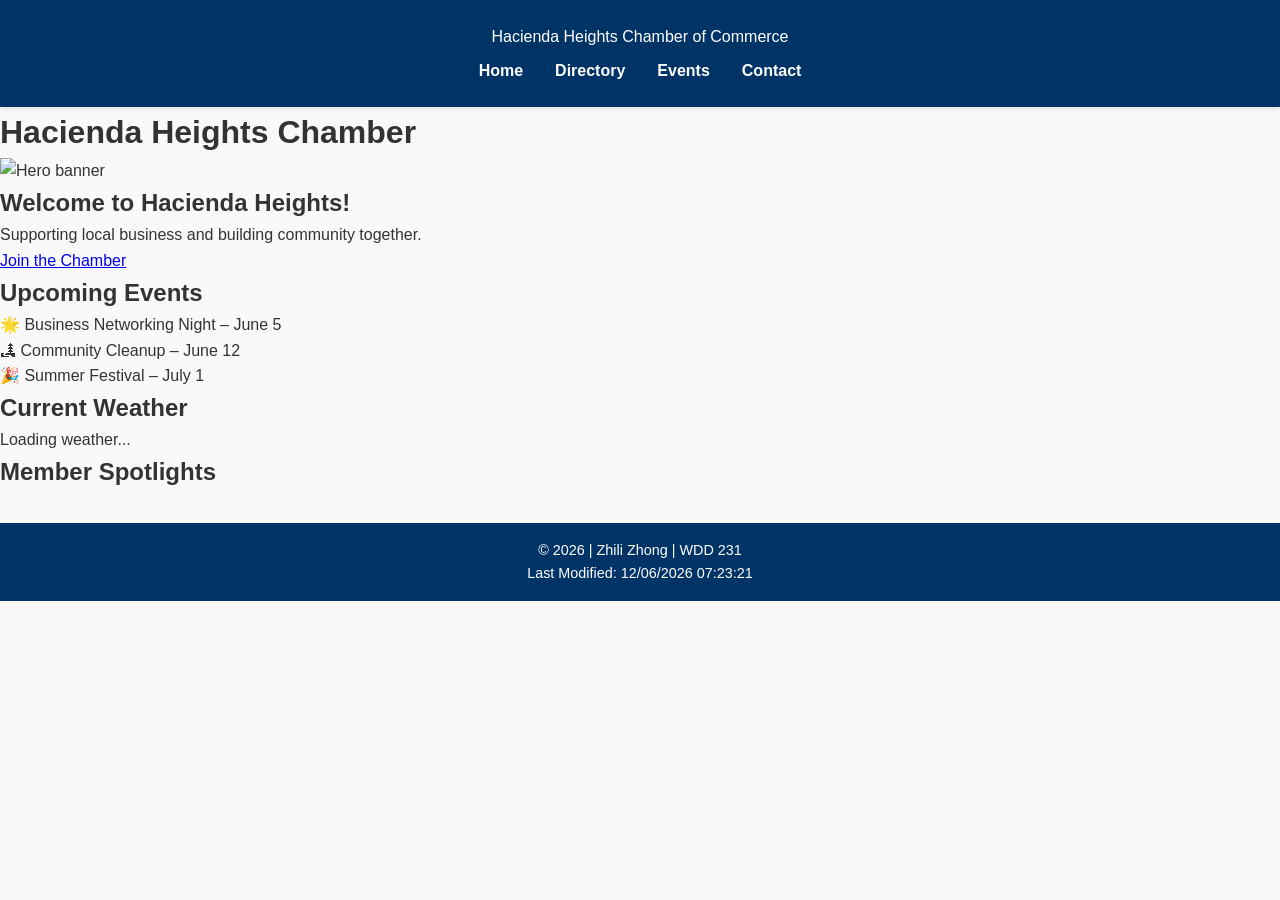
==== chamber/index.html @ d75ea828 "Rename index(6).html to index.html" ====
<!DOCTYPE html>
<html lang="en">
<head>
  <meta charset="UTF-8" />
  <meta name="viewport" content="width=device-width, initial-scale=1.0" />
  <meta name="description" content="Hacienda Heights Chamber of Commerce - Home Page" />
  <meta name="author" content="Zhili Zhong" />
  <title>Hacienda Heights Chamber</title>
  <link rel="icon" href="images/favicon.ico" />
  <link rel="stylesheet" href="styles/directory.css" />
</head>

<body>
  <header>
    <span class="site-title">Hacienda Heights Chamber of Commerce</span>
    <nav>
      <ul>
        <li><a href="index.html">Home</a></li>
        <li><a href="directory.html">Directory</a></li>
        <li><a href="events.html">Events</a></li>
        <li><a href="contact.html">Contact</a></li>
      </ul>
    </nav>
  </header>

  <main>
    <h1>Hacienda Heights Chamber</h1>

    <!-- Hero section -->
    <section class="hero">
      <img src="images/hero.jpg" alt="Hero banner" />
      <div class="hero-text">
        <h2>Welcome to Hacienda Heights!</h2>
        <p>Supporting local business and building community together.</p>
        <a href="#" class="cta-button">Join the Chamber</a>
      </div>
    </section>

    <!-- Events section -->
    <section class="events">
      <h2>Upcoming Events</h2>
      <ul>
        <li>🌟 Business Networking Night – June 5</li>
        <li>🏞 Community Cleanup – June 12</li>
        <li>🎉 Summer Festival – July 1</li>
      </ul>
    </section>

    <!-- Weather section -->
    <section class="weather">
      <h2>Current Weather</h2>
      <div id="weather">
        <p>Loading weather...</p>
      </div>
    </section>

    <!-- Spotlight section -->
    <section class="spotlights">
      <h2>Member Spotlights</h2>
      <div id="spotlight-container">
        <!-- spotlight cards inserted by spotlight.js -->
      </div>
    </section>
  </main>

  <footer>
    <p>&copy; <span id="year"></span> | Zhili Zhong | WDD 231</p>
    <p>Last Modified: <span id="lastModified"></span></p>
  </footer>

  <script src="scripts/weather.js" type="module"></script>
  <script src="scripts/spotlight.js" type="module"></script>
  <script>
    document.getElementById("year").textContent = new Date().getFullYear();
    document.getElementById("lastModified").textContent = document.lastModified;
  </script>
</body>
</html>
---- chamber/styles/directory.css ----
/* Base Reset */
* {
  box-sizing: border-box;
  margin: 0;
  padding: 0;
}

body {
  font-family: 'Segoe UI', Tahoma, Geneva, Verdana, sans-serif;
  line-height: 1.6;
  background-color: #f9f9f9;
  color: #333;
}

/* Header */
header {
  background-color: #003366;
  color: white;
  padding: 1.5rem 1rem;
  text-align: center;
  box-shadow: 0 2px 5px rgba(0,0,0,0.1);
}

header h1 {
  font-size: 1.75rem;
}

nav ul {
  list-style: none;
  display: flex;
  justify-content: center;
  margin-top: 0.5rem;
  flex-wrap: wrap;
}

nav li {
  margin: 0 1rem;
}

nav a {
  color: white;
  text-decoration: none;
  font-weight: bold;
}

nav a:hover {
  text-decoration: underline;
}

/* Introduction */
.intro {
  max-width: 800px;
  margin: 2rem auto;
  padding: 1rem;
  background-color: #ffffff;
  border-left: 4px solid #003366;
  box-shadow: 0 0 8px rgba(0,0,0,0.05);
}

.intro h2 {
  margin-bottom: 0.5rem;
  color: #003366;
}

.intro p {
  font-size: 1rem;
  color: #555;
}

/* View toggle buttons */
.view-toggle {
  text-align: center;
  margin: 1rem 0;
}

.view-toggle button {
  background-color: #003366;
  color: white;
  border: none;
  padding: 0.6rem 1.2rem;
  margin: 0 0.5rem;
  cursor: pointer;
  border-radius: 5px;
  font-size: 1rem;
}

.view-toggle button:hover {
  background-color: #0050a0;
}

/* Directory Grid/List View */
#directory {
  display: flex;
  flex-wrap: wrap;
  justify-content: center;
  gap: 1.5rem;
  padding: 1rem;
}

.grid .card {
  background-color: white;
  border: 1px solid #ddd;
  border-radius: 8px;
  padding: 1rem;
  width: 250px;
  text-align: center;
  box-shadow: 0 2px 4px rgba(0,0,0,0.05);
}

.list {
  flex-direction: column;
  align-items: center;
}

.list .card {
  width: 90%;
  text-align: left;
}

/* Card Contents */
.card img {
  max-width: 100px;
  border-radius: 6px;
  margin: 0.5rem 0;
}

.card h3 {
  margin: 0.5rem 0;
  color: #003366;
}

.card p {
  margin: 0.25rem 0;
}

.card a {
  display: inline-block;
  margin-top: 0.5rem;
  color: #0050a0;
  text-decoration: none;
  font-weight: 500;
}

.card a:hover {
  text-decoration: underline;
}

/* Membership Levels */
.gold {
  border: 2px solid gold;
  background-color: #fffbea;
}

.silver {
  border: 2px solid silver;
  background-color: #f5f5f5;
}

/* Footer */
footer {
  background-color: #003366;
  color: white;
  text-align: center;
  padding: 1rem;
  margin-top: 2rem;
  font-size: 0.9rem;
}
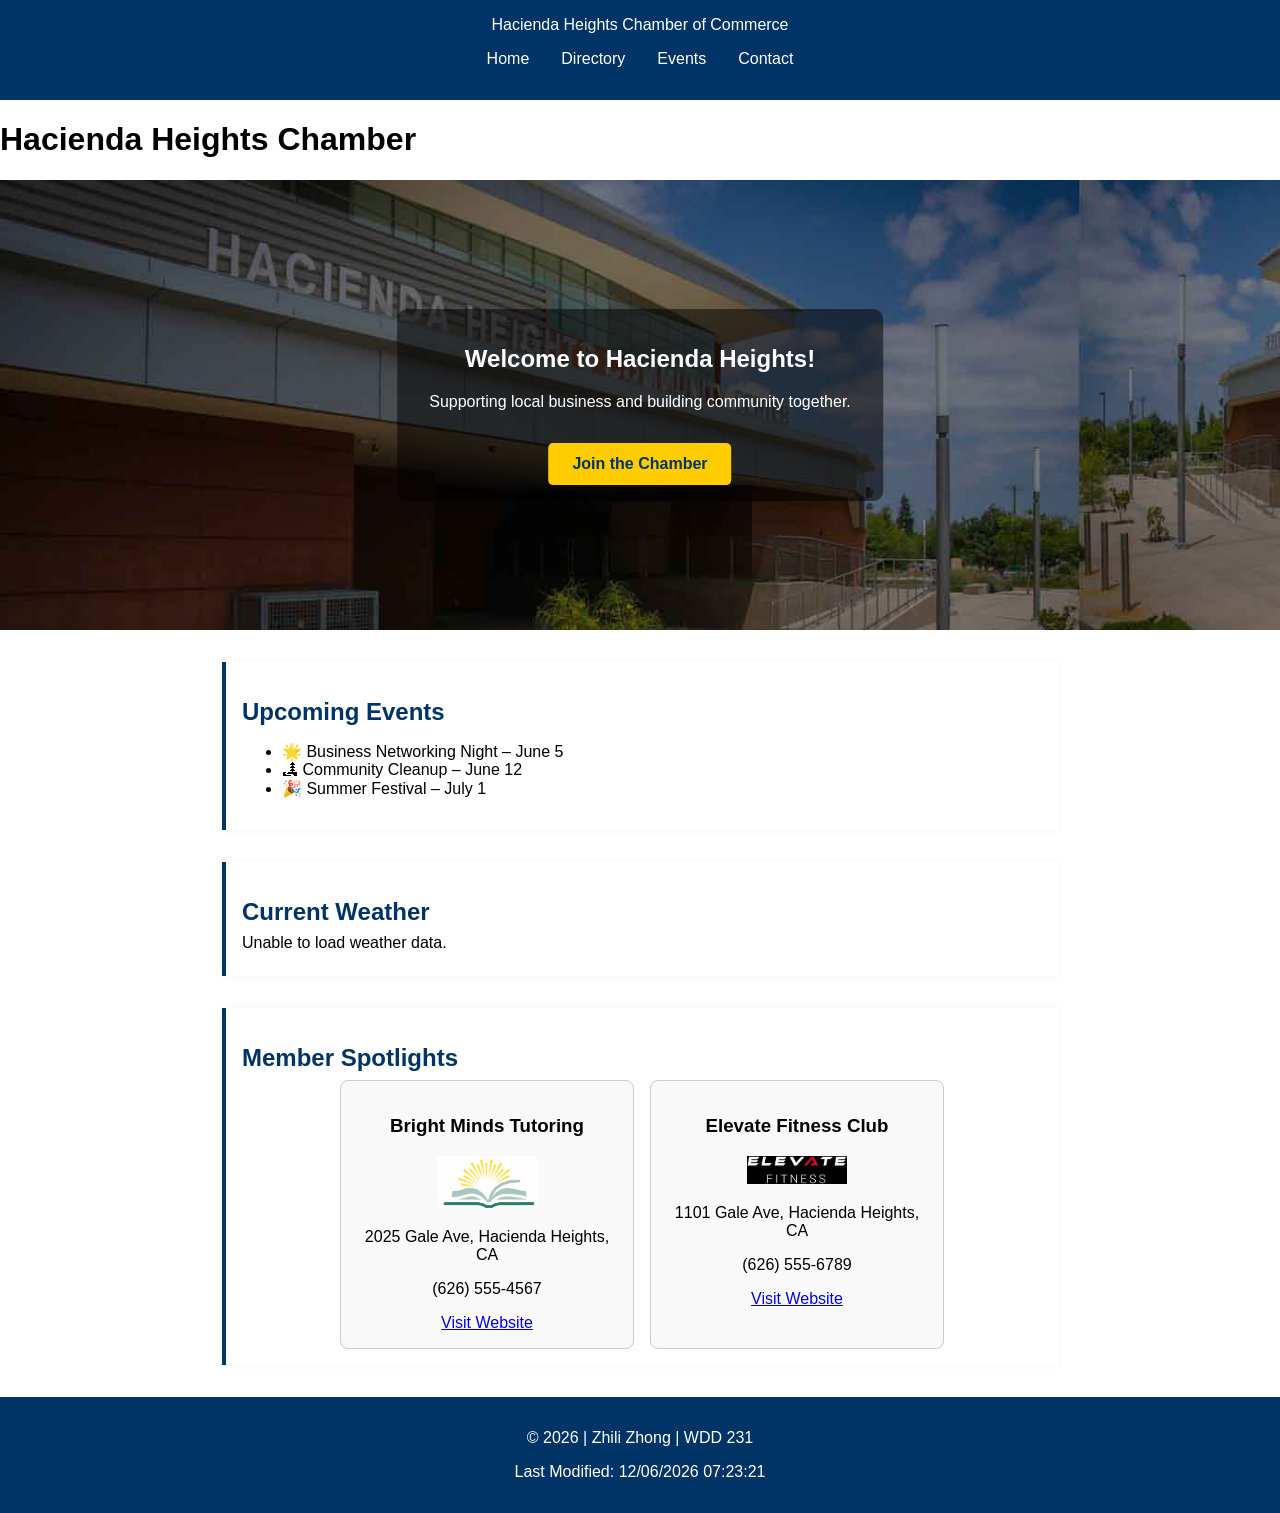
==== commit 4b28dad5: "Update index.html" ====
--- a/chamber/index.html
+++ b/chamber/index.html
@@ -3,9 +3,15 @@
 <head>
   <meta charset="UTF-8" />
   <meta name="viewport" content="width=device-width, initial-scale=1.0" />
-  <meta name="description" content="Hacienda Heights Chamber of Commerce - Home Page" />
+  <meta name="description" content="The Hacienda Heights Chamber of Commerce supports local business growth, hosts events, and connects our diverse community in the San Gabriel Valley." />
   <meta name="author" content="Zhili Zhong" />
-  <title>Hacienda Heights Chamber</title>
+
+  <meta property="og:title" content="Hacienda Heights Chamber of Commerce" />
+  <meta property="og:description" content="Building a strong community through local business, events, and member support in Southern California." />
+  <meta property="og:image" content="images/hero.jpg" />
+  <meta property="og:url" content="https://leo060702.github.io/wdd231/chamber/index.html" />
+
+  <title>Hacienda Heights Chamber of Commerce - Home Page</title>
   <link rel="icon" href="images/favicon.ico" />
   <link rel="stylesheet" href="styles/directory.css" />
 </head>
--- a/chamber/styles/directory.css
+++ b/chamber/styles/directory.css
@@ -1,54 +1,107 @@
-/* Base Reset */
-* {
-  box-sizing: border-box;
+body {
+  font-family: Arial, sans-serif;
   margin: 0;
   padding: 0;
 }
 
-body {
-  font-family: 'Segoe UI', Tahoma, Geneva, Verdana, sans-serif;
-  line-height: 1.6;
-  background-color: #f9f9f9;
-  color: #333;
-}
-
-/* Header */
-header {
+header, footer {
   background-color: #003366;
   color: white;
-  padding: 1.5rem 1rem;
+  padding: 1rem;
   text-align: center;
-  box-shadow: 0 2px 5px rgba(0,0,0,0.1);
-}
-
-header h1 {
-  font-size: 1.75rem;
 }
 
 nav ul {
   list-style: none;
   display: flex;
   justify-content: center;
-  margin-top: 0.5rem;
-  flex-wrap: wrap;
-}
-
-nav li {
-  margin: 0 1rem;
+  padding: 0;
 }
 
 nav a {
   color: white;
+  margin: 0 1rem;
   text-decoration: none;
-  font-weight: bold;
 }
 
-nav a:hover {
-  text-decoration: underline;
+.view-toggle {
+  text-align: center;
+  margin: 1rem;
 }
 
-/* Introduction */
-.intro {
+button {
+  margin: 0 0.5rem;
+  padding: 0.5rem 1rem;
+}
+
+.grid, .list {
+  display: flex;
+  flex-wrap: wrap;
+  justify-content: center;
+  gap: 1rem;
+  padding: 1rem;
+}
+
+.grid .card {
+  width: 200px;
+  border: 1px solid #ccc;
+  padding: 1rem;
+  text-align: center;
+}
+
+.list {
+  flex-direction: column;
+}
+
+.list .card {
+  width: 90%;
+  margin: 0 auto;
+}
+
+/* Hero Section */
+.hero {
+  position: relative;
+  text-align: center;
+  color: white;
+  margin-bottom: 2rem;
+}
+
+.hero img {
+  width: 100%;
+  height: auto;
+  max-height: 450px;
+  object-fit: cover;
+  display: block;
+}
+
+.hero-text {
+  position: absolute;
+  top: 50%;
+  left: 50%;
+  transform: translate(-50%, -50%);
+  background-color: rgba(0, 0, 0, 0.5);
+  padding: 1rem 2rem;
+  border-radius: 10px;
+}
+
+/* CTA Button */
+.cta-button {
+  display: inline-block;
+  margin-top: 1rem;
+  padding: 0.75rem 1.5rem;
+  background-color: #ffcc00;
+  color: #003366;
+  font-weight: bold;
+  text-decoration: none;
+  border-radius: 5px;
+}
+
+.cta-button:hover {
+  background-color: #ffd633;
+}
+
+/* Events, Weather, Spotlight */
+.events, .weather, .spotlights {
   max-width: 800px;
   margin: 2rem auto;
   padding: 1rem;
@@ -57,111 +110,27 @@
   box-shadow: 0 0 8px rgba(0,0,0,0.05);
 }
 
-.intro h2 {
+.events h2, .weather h2, .spotlights h2 {
+  color: #003366;
   margin-bottom: 0.5rem;
-  color: #003366;
 }
 
-.intro p {
-  font-size: 1rem;
-  color: #555;
-}
-
-/* View toggle buttons */
-.view-toggle {
-  text-align: center;
-  margin: 1rem 0;
-}
-
-.view-toggle button {
-  background-color: #003366;
-  color: white;
-  border: none;
-  padding: 0.6rem 1.2rem;
-  margin: 0 0.5rem;
-  cursor: pointer;
-  border-radius: 5px;
-  font-size: 1rem;
-}
-
-.view-toggle button:hover {
-  background-color: #0050a0;
-}
-
-/* Directory Grid/List View */
-#directory {
-  display: flex;
-  flex-wrap: wrap;
-  justify-content: center;
-  gap: 1.5rem;
-  padding: 1rem;
-}
-
-.grid .card {
-  background-color: white;
-  border: 1px solid #ddd;
-  border-radius: 8px;
-  padding: 1rem;
-  width: 250px;
-  text-align: center;
-  box-shadow: 0 2px 4px rgba(0,0,0,0.05);
-}
-
-.list {
-  flex-direction: column;
-  align-items: center;
-}
-
-.list .card {
-  width: 90%;
-  text-align: left;
-}
-
-/* Card Contents */
-.card img {
-  max-width: 100px;
-  border-radius: 6px;
+#weather p {
   margin: 0.5rem 0;
 }
 
-.card h3 {
-  margin: 0.5rem 0;
-  color: #003366;
+#spotlight-container {
+  display: flex;
+  flex-wrap: wrap;
+  gap: 1rem;
+  justify-content: center;
 }
 
-.card p {
-  margin: 0.25rem 0;
+#spotlight-container .card {
+  width: 260px;
+  border: 1px solid #ccc;
+  padding: 1rem;
+  background-color: #f9f9f9;
+  text-align: center;
+  border-radius: 8px;
 }
-
-.card a {
-  display: inline-block;
-  margin-top: 0.5rem;
-  color: #0050a0;
-  text-decoration: none;
-  font-weight: 500;
-}
-
-.card a:hover {
-  text-decoration: underline;
-}
-
-/* Membership Levels */
-.gold {
-  border: 2px solid gold;
-  background-color: #fffbea;
-}
-
-.silver {
-  border: 2px solid silver;
-  background-color: #f5f5f5;
-}
-
-/* Footer */
-footer {
-  background-color: #003366;
-  color: white;
-  text-align: center;
-  padding: 1rem;
-  margin-top: 2rem;
-  font-size: 0.9rem;
-}
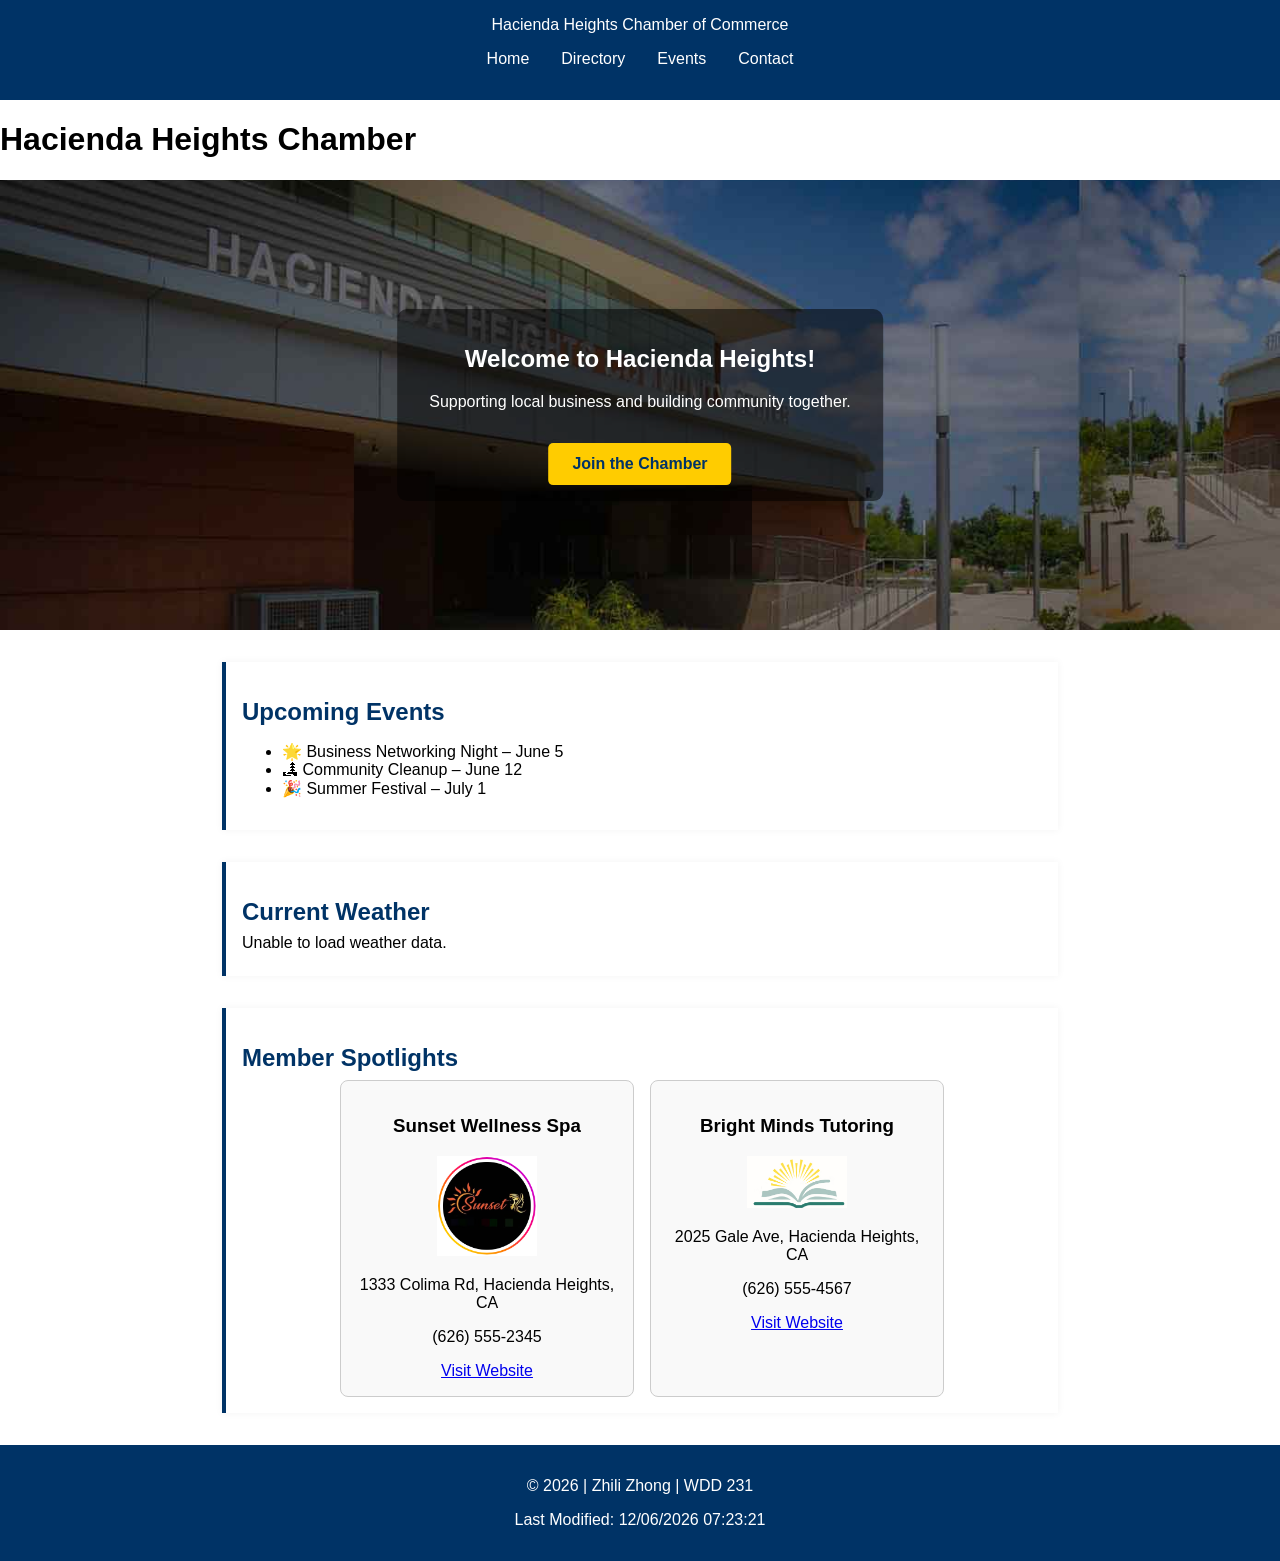
==== commit eed96cb4: "Update index.html" ====
--- a/chamber/index.html
+++ b/chamber/index.html
@@ -38,7 +38,7 @@
       <div class="hero-text">
         <h2>Welcome to Hacienda Heights!</h2>
         <p>Supporting local business and building community together.</p>
-        <a href="#" class="cta-button">Join the Chamber</a>
+        <a href="join.html" class="cta-button">Join the Chamber</a>
       </div>
     </section>
 
--- a/chamber/styles/directory.css
+++ b/chamber/styles/directory.css
@@ -134,3 +134,44 @@
   text-align: center;
   border-radius: 8px;
 }
+
+form {
+  max-width: 600px;
+  margin: 2rem auto;
+  background: #fff;
+  padding: 2rem;
+  border-radius: 8px;
+  box-shadow: 0 2px 8px rgba(0,0,0,0.1);
+}
+
+fieldset {
+  border: 1px solid #ccc;
+  margin-bottom: 1.5rem;
+  padding: 1rem;
+}
+
+label {
+  display: block;
+  margin: 0.5rem 0;
+}
+
+input, textarea {
+  width: 100%;
+  padding: 0.5rem;
+  margin-top: 0.25rem;
+  border: 1px solid #ccc;
+  border-radius: 4px;
+}
+
+button[type="submit"] {
+  background-color: #003366;
+  color: white;
+  padding: 0.75rem 1.5rem;
+  border: none;
+  border-radius: 4px;
+  cursor: pointer;
+}
+
+button[type="submit"]:hover {
+  background-color: #0055aa;
+}
